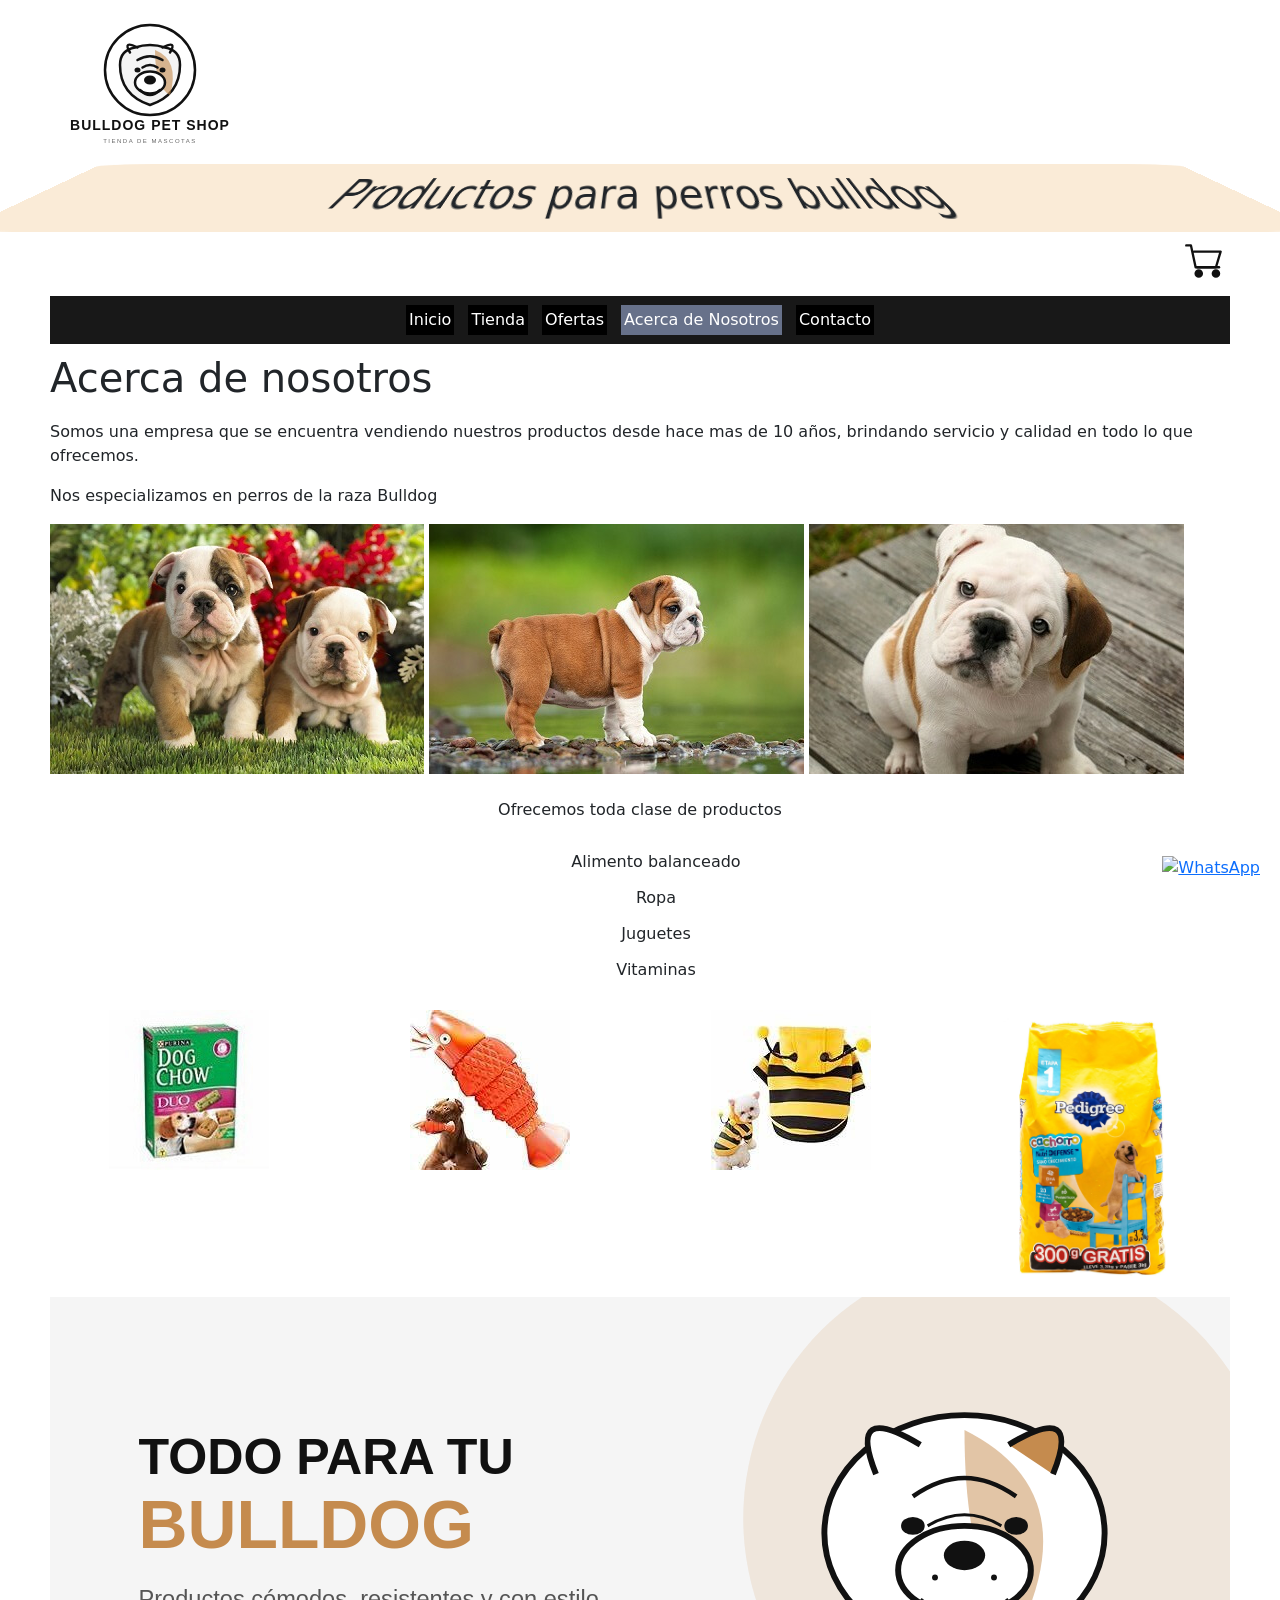
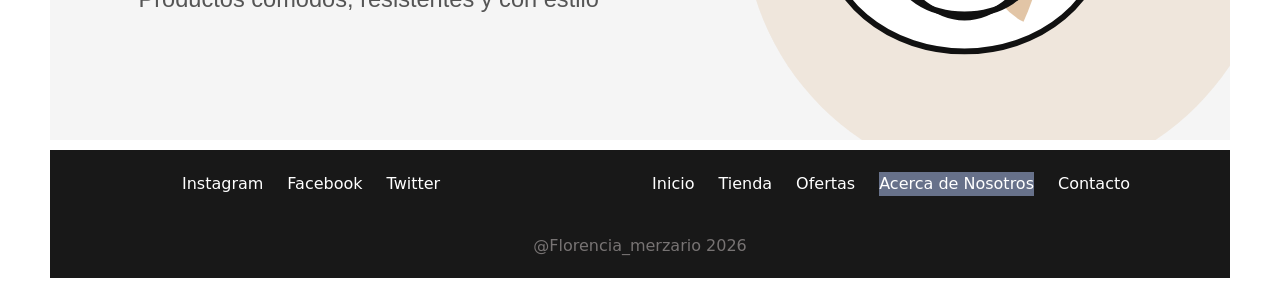
==== anexos/acerca_nosotros.html @ 6f9310fb "progreso cambio pagina adultos por tienda, mejora en optimizacion de img" ====
<!DOCTYPE html>
<html lang="en">
<head>
    <meta charset="UTF-8">
    <meta name="viewport" content="width=device-width, initial-scale=1.0">
      <link href="https://cdn.jsdelivr.net/npm/bootstrap@5.3.8/dist/css/bootstrap.min.css" rel="stylesheet" integrity="sha384-sRIl4kxILFvY47J16cr9ZwB07vP4J8+LH7qKQnuqkuIAvNWLzeN8tE5YBujZqJLB" crossorigin="anonymous">

    <link rel="stylesheet" href="../css/style.css">
    <title>Proyecto final - Acerca de nosotros</title>
</head>
<body>
<div class="contenedor">
<header class="header row"> 
  <div class="logo"><img src="../img/logo.svg" alt="logo" ></div>
  <h1>Productos para perros bulldog</h1>
  <div class="iconoCarrito">
        <img src="../img/carrito.svg" alt="carrito de compras" width="50px">
    </div>
</header>
  <nav class="nav">
    
    <div class="menu">
         <ul>
            <li><a href="../index.html">Inicio</a></li>
            <li><a href="./tienda.html">Tienda</a></li>
            <li><a href="./anexos/ofertas.html">Ofertas</a></li>
            <li class="activo"><a href="#">Acerca de Nosotros</a></li>
            <li><a href="./anexos/contacto.html">Contacto</a></li>
        </ul>
    </div>
    
  </nav>
    <h1>Acerca de nosotros</h1>
    <main>
        <section class="mb-4">
            <p>Somos una empresa que se encuentra vendiendo nuestros productos desde hace mas
            de 10 años, brindando servicio y calidad en todo lo que ofrecemos.</p>
            <p>Nos especializamos en perros de la raza Bulldog</p>
            <img src="../img/carrousel_1.jpg" alt="imagen de perro cachorro">
            <img src="../img/carrousel_2.jpg" alt="imagen de perro cachorro">
            <img src="../img/carrousel_3.jpg" alt="imagen de perro cachorro">
        </section>
        <section class="d-md-flex justify-content-md-center flex-md-column text-md-center">
            <p>Ofrecemos toda clase de productos</p>
            <ul class="acerca_ul">
                <li class="list-unstyled">Alimento balanceado</li>
                <li class="list-unstyled">Ropa</li>
                <li class="list-unstyled">Juguetes</li>
                <li class="list-unstyled">Vitaminas</li>
            </ul>
            <div class="row">
                <div class="col-12 col-md-6 col-lg-3">
                    <img src="../img/dog_chow.jpg" class="img-fluid" alt="Dog Chow">
                </div>

                <div class="col-12 col-md-6 col-lg-3">
                    <img src="../img/pecesito_juguete.jpg" class="img-fluid" alt="Juguete">
                </div>

                <div class="col-12 col-md-6 col-lg-3">
                    <img src="../img/capita.jpg" class="img-fluid" alt="Capita">
                </div>

                <div class="col-12 col-md-6 col-lg-3">
                    <img src="../img/prod01-cachorros.jpeg" class="img-fluid" alt="Producto">
                </div>
            </div>
        </section>
    </main>
</section>
    <section class="banner">
        <img src="../img/banner.svg" alt="imagen del banner de la pagina">
    </section>
  </main>
  <footer>
    <div class="footer">
    <!-- redes sociales -->
    <ul class="redes">
        <li><a href="#">Instagram</a></li>
        <li><a href="#">Facebook</a></li>
        <li><a href="#">Twitter</a></li>
    </ul>
    <ul>
         <li><a href="../index.html">Inicio</a></li>
        <li><a href="./tienda.html">Tienda</a></li>
        <li><a href="./ofertas.html">Ofertas</a></li>
        <li class="activo"><a href="#">Acerca de Nosotros</a></li>
        <li><a href="./contacto.html">Contacto</a></li>
    </ul>
</div>
<a href="https://wa.me/5491131074323?text=Hola,%20quiero%20más%20información%20sobre%20sus%20productos"
 class="whatsapp" target="_blank">
    <img src="https://cdn-icons-png.flaticon.com/512/733/733585.png" alt="WhatsApp">
</a>
    <p>@Florencia_merzario 2026</p>
  </footer>
</div>

 <script src="https://cdn.jsdelivr.net/npm/bootstrap@5.3.8/dist/js/bootstrap.bundle.min.js" integrity="sha384-FKyoEForCGlyvwx9Hj09JcYn3nv7wiPVlz7YYwJrWVcXK/BmnVDxM+D2scQbITxI" crossorigin="anonymous"></script>

</body>
</html>
---- css/style.css ----
*,
*::before,
*::after {
  box-sizing: border-box;
}

html,
body {
  overflow-x: hidden;
}

.contenedor {
  display: grid;
  grid-template-columns: 1fr;
  grid-template-rows: auto auto 1fr auto;
  grid-template-areas: "header" "nav" "main" "footer";
  gap: 10px;
  width: 100%;
  padding: 10px;
  margin: auto;
}
.contenedor header .iconoCarrito {
  display: flex;
  justify-content: end;
}
.contenedor header h1 {
  text-align: center;
  width: 100%;
  background-color: antiquewhite;
  transform: perspective(50px) rotateX(10deg);
  padding: 10px;
  border-radius: 5%;
}

.logo img {
  width: 100px;
}

/* nav */
.nav {
  background-color: #181818;
}
.nav .menu {
  margin: auto;
}
.nav .menu ul {
  display: flex;
  flex-direction: column;
  margin: 1.5%;
}
.nav .menu li {
  list-style: none;
  background-color: black;
  margin: 2px;
  padding: 3px;
}
.nav .menu li:hover {
  background-color: #e9ecef;
}
.nav .menu li:hover a {
  color: black;
}
.nav .menu a {
  text-decoration: none;
  color: white;
  transition: 0.3s;
  white-space: nowrap;
}
.nav .menu .activo {
  background-color: #67718a;
}

/* *************** Main ****************/
h2 {
  text-align: center;
}

.img_portada {
  width: 100%;
  height: auto;
  display: block;
}

.box {
  width: 100px;
  height: 100px;
  background-color: rebeccapurple;
  transition: 0.5s;
  perspective: 800px;
}
.box:hover {
  transform: translate(50px, 20px) rotate(45deg) scale(1.1, 2) skew(20deg, 10deg);
}

.escena {
  perspective: 1000px;
  display: flex;
  justify-content: center;
  margin: 5px;
}

.tarjeta {
  width: 260px;
  padding: 40px;
  display: flex;
  flex-direction: column;
  background-color: black;
  color: white;
  border-radius: 15px;
  transform-style: preserve-3d;
  transition: transform 0.3s ease;
}
.tarjeta h2 {
  transform: translateZ(40px);
}
.tarjeta p {
  text-align: center;
  transform: translateZ(25px);
}
.tarjeta .tarjetabutton {
  transform: translateZ(50px);
}
.tarjeta:hover {
  transform: rotateX(15deg) rotateY(15deg);
}

.cara {
  width: 100%;
  height: 100%;
  position: absolute;
  top: 0;
  left: 0;
  overflow: hidden;
  border-radius: 15px;
  backface-visibility: hidden;
  transform-style: preserve-3d;
}
.cara img {
  width: 100%;
  height: 100%;
  object-fit: cover;
  display: block;
}

.frente {
  transform: rotateY(0deg);
}

.atras {
  transform: rotateY(180deg);
}

/* ********** productos destacados ********** */
.boton_destacado {
  background-color: #f8f9fa;
}

.destacados {
  display: grid;
  grid-template-columns: 1fr;
  gap: 20px;
  justify-items: center;
}

.productos-destacados {
  background-color: #f8f9fa;
  padding: 5px;
  display: flex;
  flex-direction: column;
  align-items: center;
}
.productos-destacados h2 {
  padding: 25px;
}
.productos-destacados .card .card-body .card-title {
  text-align: center;
}
.productos-destacados p {
  text-align: center;
}
.productos-destacados a {
  display: block;
}
.productos-destacados .card {
  width: 100%;
  max-width: 18rem;
  margin: 0;
  position: relative;
}
.productos-destacados .precio {
  position: absolute;
  top: 5px;
  right: -5px;
  margin: 0;
  background: #f65959;
  display: inline-block;
  width: 90px;
  height: 38px;
  text-align: center;
  transform: rotate(45deg);
  font-size: 1.5rem;
  animation-name: precio_animation;
  animation-duration: 2s;
  animation-timing-function: linear;
  animation-iteration-count: infinite;
}
.productos-destacados .precio_oferta {
  background-color: #ffff00;
  animation: latido 1s infinite;
}
@keyframes latido {
  0% {
    transform: rotate(15deg) scale(1);
  }
  25% {
    transform: rotate(15deg) scale(1.1);
  }
  50% {
    transform: rotate(15deg) scale(1.25);
  }
  75% {
    transform: rotate(15deg) scale(1.1);
  }
  100% {
    transform: rotate(15deg) scale(1);
  }
}
@keyframes precio_animation {
  0% {
    transform: rotate(25deg);
  }
  25% {
    transform: rotate(35deg);
  }
  50% {
    transform: rotate(45deg);
  }
  75% {
    transform: rotate(35deg);
  }
  100% {
    transform: rotate(25deg);
  }
}

footer {
  padding: 10px;
  width: 100%;
  text-align: center;
  background-color: #181818;
}

.footer {
  display: flex;
  justify-content: space-around;
  width: 100%;
}

.footer ul {
  list-style: none;
}
.footer ul li a {
  text-decoration: none;
  transition: 0.3s;
  color: white;
}
.footer ul li a:hover {
  color: #7b84d6;
  transition: 0.3s;
}

footer p {
  text-align: center;
  color: rgb(119, 115, 115);
  margin: 10px 0;
}

.activo {
  background-color: #67718a;
}

/* adultos */
.img_animada {
  width: 80px;
  position: absolute;
  left: 60%;
  animation-name: img_animada_animation;
  animation-duration: 4s;
  animation-timing-function: linear;
  animation-iteration-count: infinite;
}

img {
  max-width: 100%;
  height: auto;
}

/* formulario*/
.txt_span {
  color: rgb(167, 77, 77);
}

@media (min-width: 768px) {
  .destacados {
    grid-template-columns: repeat(2, 1fr);
  }
  .img_animada {
    left: 70%;
  }
  .span_form {
    top: 770px;
  }
}
.whatsapp {
  position: fixed;
  bottom: 20px;
  right: 20px;
  z-index: 9999;
}

.whatsapp img {
  width: 60px;
  height: 60px;
  transition: transform 0.3s;
}

.whatsapp img:hover {
  transform: scale(1.1);
}

@media (min-width: 1024px) {
  .contenedor {
    max-width: 1200px;
    margin: auto;
  }
  .grid-productos {
    grid-template-columns: repeat(4, 1fr);
  }
  .destacados {
    grid-template-columns: repeat(4, 1fr);
  }
  .nav .menu ul {
    flex-direction: row;
    justify-content: center;
  }
  .logo img {
    width: 200px;
  }
  .footer ul {
    display: flex;
  }
  li {
    margin: 12px;
  }
  .img_animada {
    left: 80%;
  }
  .menu {
    margin: auto;
  }
  .menu ul {
    display: flex;
    flex-direction: row;
    gap: 10px;
    padding: 0;
    margin: 0;
  }
  .menu ul li a {
    text-decoration: none;
    color: white;
    transition: 0.3s;
  }
}
@keyframes img_animada_animation {
  /* DERECHA */
  0% {
    transform: translate(0px, 0px);
  }
  /* ABAJO */
  25% {
    transform: translate(80px, 0px);
  }
  /* IZQUIERDA */
  50% {
    transform: translate(80px, 120px);
  }
  /* ARRIBA */
  75% {
    transform: translate(0px, 120px);
  }
  /* VUELVE AL INICIO */
  100% {
    transform: translate(0px, 0px);
  }
}

/*# sourceMappingURL=style.css.map */
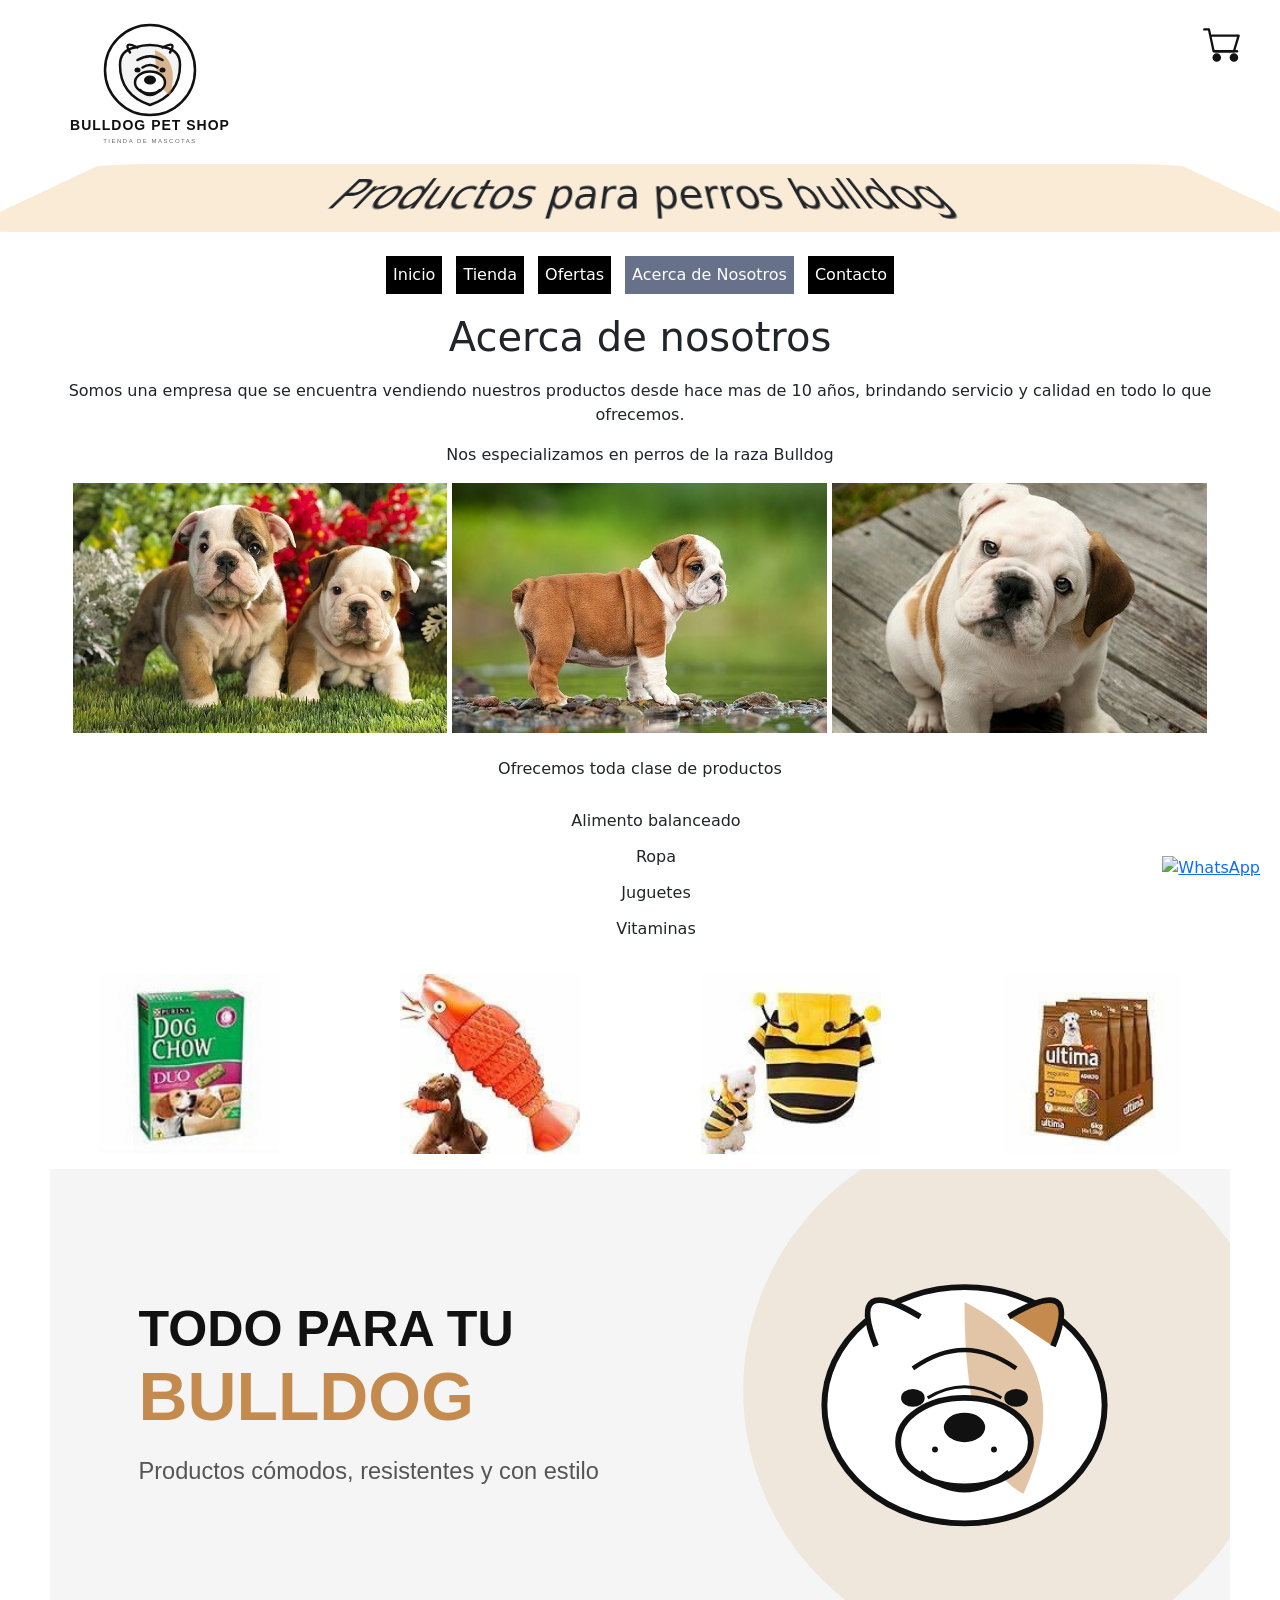
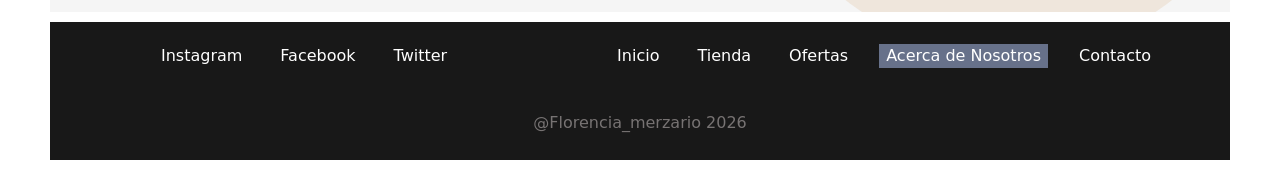
==== commit 784f50ce: "Incorporacion de navbar mobile" ====
--- a/anexos/acerca_nosotros.html
+++ b/anexos/acerca_nosotros.html
@@ -4,7 +4,8 @@
     <meta charset="UTF-8">
     <meta name="viewport" content="width=device-width, initial-scale=1.0">
       <link href="https://cdn.jsdelivr.net/npm/bootstrap@5.3.8/dist/css/bootstrap.min.css" rel="stylesheet" integrity="sha384-sRIl4kxILFvY47J16cr9ZwB07vP4J8+LH7qKQnuqkuIAvNWLzeN8tE5YBujZqJLB" crossorigin="anonymous">
-
+<link rel="stylesheet"
+href="https://cdn.jsdelivr.net/npm/bootstrap-icons@1.11.3/font/bootstrap-icons.min.css">
     <link rel="stylesheet" href="../css/style.css">
     <title>Proyecto final - Acerca de nosotros</title>
 </head>
@@ -18,21 +19,30 @@
     </div>
 </header>
   <nav class="nav">
-    
+       <div class="burguer">
+        <i class="bi bi-justify"></i>
+        <ul>
+            <li><a href="../index.html">Inicio</a></li>
+            <li><a href="./tienda.html">Tienda</a></li>
+            <li><a href="./ofertas.html">Ofertas</a></li>
+            <li class="activo"><a href="#">Acerca de Nosotros</a></li>
+            <li><a href="./contacto.html">Contacto</a></li>
+        </ul>
+    </div>
     <div class="menu">
          <ul>
             <li><a href="../index.html">Inicio</a></li>
             <li><a href="./tienda.html">Tienda</a></li>
-            <li><a href="./anexos/ofertas.html">Ofertas</a></li>
+            <li><a href="./ofertas.html">Ofertas</a></li>
             <li class="activo"><a href="#">Acerca de Nosotros</a></li>
-            <li><a href="./anexos/contacto.html">Contacto</a></li>
+            <li><a href="./contacto.html">Contacto</a></li>
         </ul>
     </div>
     
   </nav>
-    <h1>Acerca de nosotros</h1>
+    <h1 class="text-center">Acerca de nosotros</h1>
     <main>
-        <section class="mb-4">
+        <section class="mb-4 text-center">
             <p>Somos una empresa que se encuentra vendiendo nuestros productos desde hace mas
             de 10 años, brindando servicio y calidad en todo lo que ofrecemos.</p>
             <p>Nos especializamos en perros de la raza Bulldog</p>
@@ -40,7 +50,7 @@
             <img src="../img/carrousel_2.jpg" alt="imagen de perro cachorro">
             <img src="../img/carrousel_3.jpg" alt="imagen de perro cachorro">
         </section>
-        <section class="d-md-flex justify-content-md-center flex-md-column text-md-center">
+        <section class="d-md-flex justify-content-md-center flex-md-column text-center">
             <p>Ofrecemos toda clase de productos</p>
             <ul class="acerca_ul">
                 <li class="list-unstyled">Alimento balanceado</li>
@@ -48,21 +58,21 @@
                 <li class="list-unstyled">Juguetes</li>
                 <li class="list-unstyled">Vitaminas</li>
             </ul>
-            <div class="row">
-                <div class="col-12 col-md-6 col-lg-3">
+            <div class="row text-center">
+                <div class="col-12 col-md-6 col-lg-3 escalar">
                     <img src="../img/dog_chow.jpg" class="img-fluid" alt="Dog Chow">
                 </div>
 
-                <div class="col-12 col-md-6 col-lg-3">
+                <div class="col-12 col-md-6 col-lg-3 escalar">
                     <img src="../img/pecesito_juguete.jpg" class="img-fluid" alt="Juguete">
                 </div>
 
-                <div class="col-12 col-md-6 col-lg-3">
+                <div class="col-12 col-md-6 col-lg-3 escalar">
                     <img src="../img/capita.jpg" class="img-fluid" alt="Capita">
                 </div>
 
-                <div class="col-12 col-md-6 col-lg-3">
-                    <img src="../img/prod01-cachorros.jpeg" class="img-fluid" alt="Producto">
+                <div class="col-12 col-md-6 col-lg-3 escalar">
+                    <img src="../img/alimento_ultima.jpg" class="img-fluid" alt="Producto">
                 </div>
             </div>
         </section>
--- a/css/style.css
+++ b/css/style.css
@@ -32,13 +32,51 @@
   border-radius: 5%;
 }
 
+.iconoCarrito {
+  position: fixed;
+  top: 20px;
+  right: 20px;
+  z-index: 9999;
+}
+.iconoCarrito img {
+  width: 50px;
+  transition: transform 0.3s;
+}
+.iconoCarrito:hover img {
+  transform: scale(1.3);
+}
+
 .logo img {
   width: 100px;
 }
 
 /* nav */
-.nav {
-  background-color: #181818;
+.nav .bi-justify {
+  font-size: 3rem;
+}
+.nav .burguer {
+  position: relative;
+}
+.nav .burguer ul {
+  display: none;
+}
+.nav .burguer:hover {
+  background: black;
+  height: 250px;
+  width: 300px;
+  color: white;
+}
+.nav .burguer:hover ul {
+  display: block;
+}
+.nav .burguer:hover ul li {
+  list-style: none;
+  margin: 5px;
+}
+.nav .burguer:hover ul li a {
+  color: white;
+  text-decoration: none;
+  padding: 10px;
 }
 .nav .menu {
   margin: auto;
@@ -52,7 +90,7 @@
   list-style: none;
   background-color: black;
   margin: 2px;
-  padding: 3px;
+  padding: 7px;
 }
 .nav .menu li:hover {
   background-color: #e9ecef;
@@ -68,6 +106,9 @@
 }
 .nav .menu .activo {
   background-color: #67718a;
+}
+.nav .menu {
+  display: none;
 }
 
 /* *************** Main ****************/
@@ -243,6 +284,17 @@
   }
 }
 
+/* Acerca de nosotors*/
+.escalar img {
+  width: 180px;
+  margin: 5px;
+  transition: transform 0.3s;
+}
+.escalar:hover img {
+  transform: scale(1.3);
+}
+
+/* Fin acerca de nosotros */
 footer {
   padding: 10px;
   width: 100%;
@@ -263,6 +315,7 @@
   text-decoration: none;
   transition: 0.3s;
   color: white;
+  padding: 7px;
 }
 .footer ul li a:hover {
   color: #7b84d6;
@@ -273,6 +326,7 @@
   text-align: center;
   color: rgb(119, 115, 115);
   margin: 10px 0;
+  padding: 5px;
 }
 
 .activo {
@@ -310,6 +364,12 @@
   .span_form {
     top: 770px;
   }
+  .nav .menu {
+    display: block;
+  }
+  .nav .burguer {
+    display: none;
+  }
 }
 .whatsapp {
   position: fixed;
@@ -339,6 +399,12 @@
   .destacados {
     grid-template-columns: repeat(4, 1fr);
   }
+  .nav .menu {
+    display: block;
+  }
+  .nav .burguer {
+    display: none;
+  }
   .nav .menu ul {
     flex-direction: row;
     justify-content: center;
@@ -357,6 +423,7 @@
   }
   .menu {
     margin: auto;
+    display: block;
   }
   .menu ul {
     display: flex;
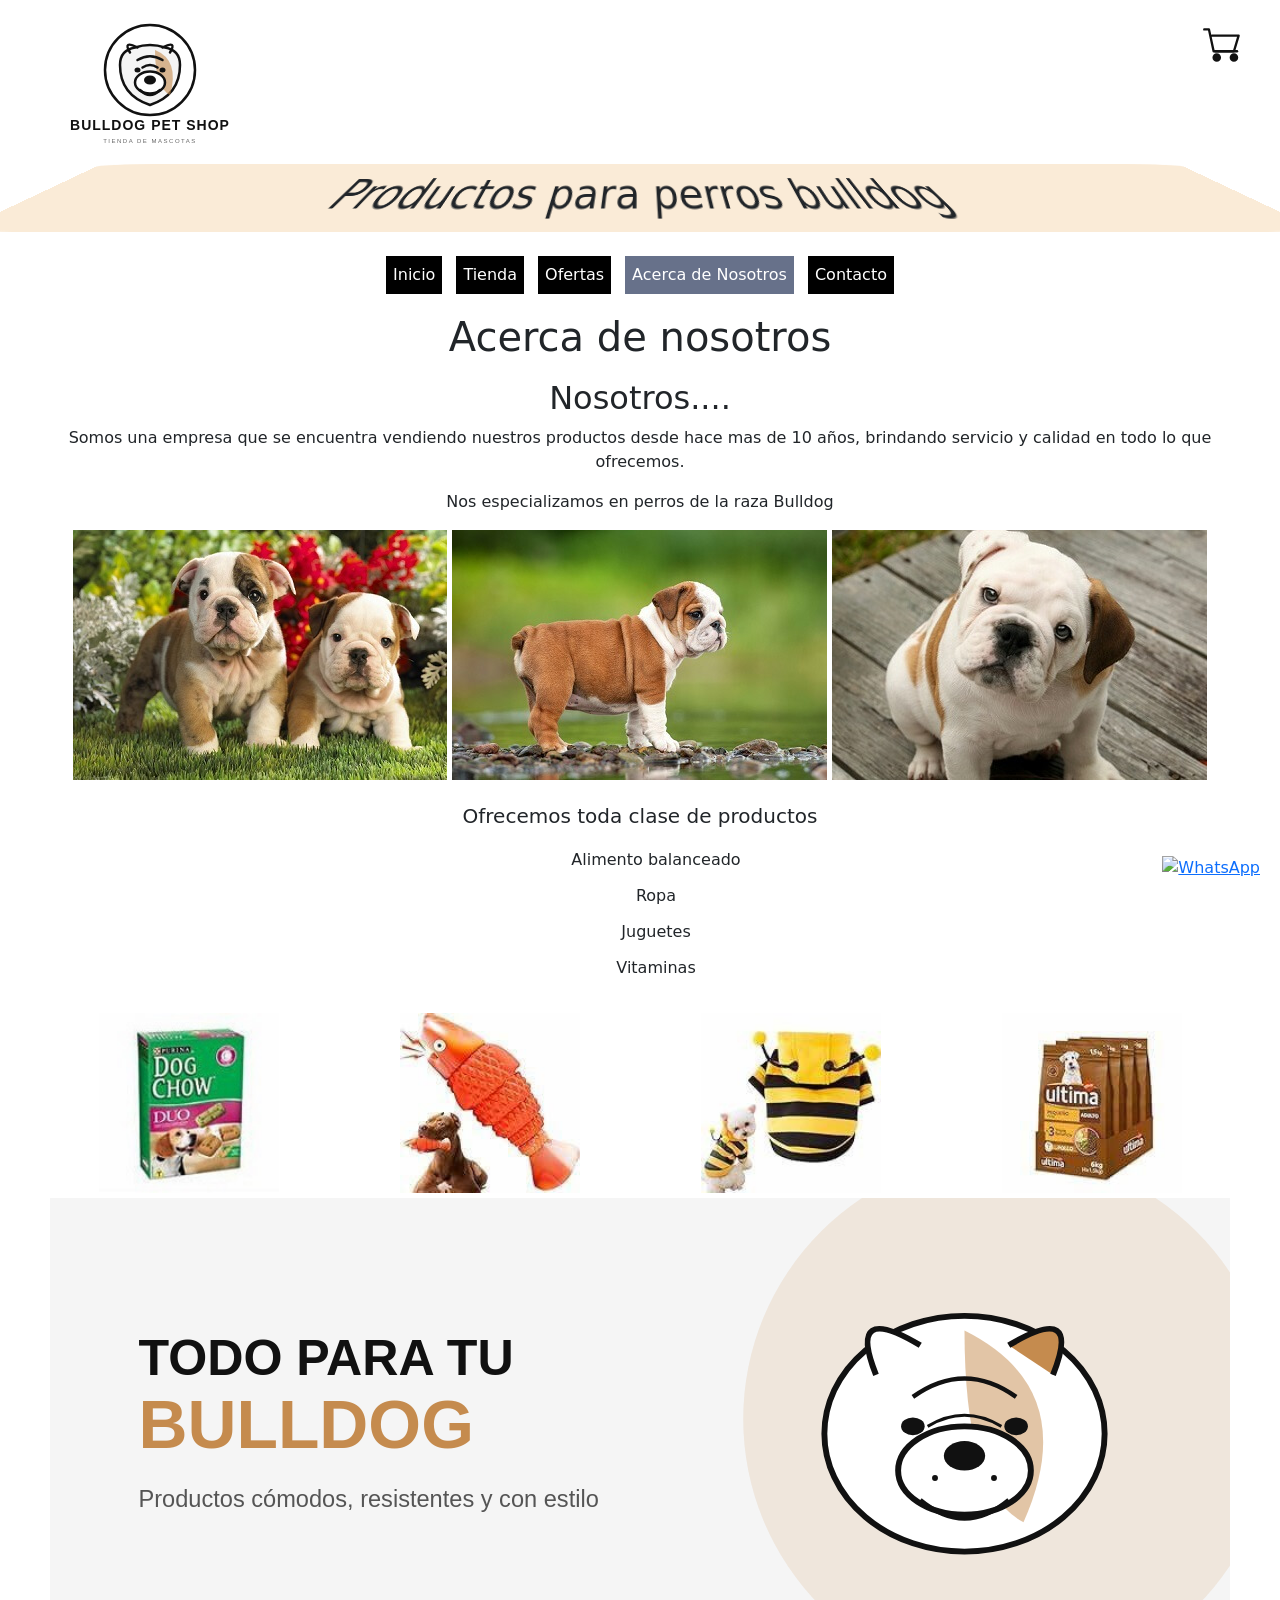
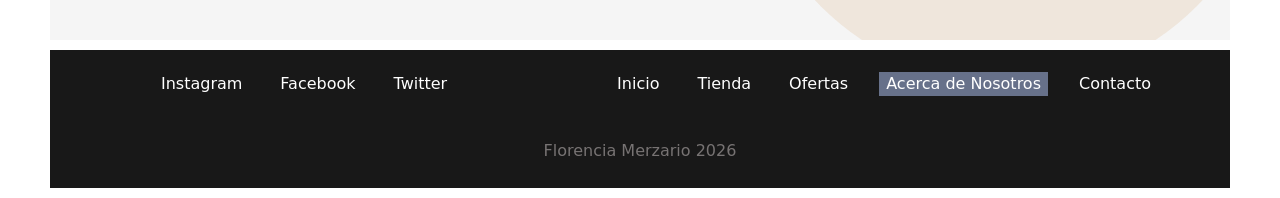
==== commit 19ad3f15: "validacion codigo" ====
--- a/anexos/acerca_nosotros.html
+++ b/anexos/acerca_nosotros.html
@@ -15,7 +15,7 @@
   <div class="logo"><img src="../img/logo.svg" alt="logo" ></div>
   <h1>Productos para perros bulldog</h1>
   <div class="iconoCarrito">
-        <img src="../img/carrito.svg" alt="carrito de compras" width="50px">
+        <img src="../img/carrito.svg" alt="carrito de compras" >
     </div>
 </header>
   <nav class="nav">
@@ -43,6 +43,7 @@
     <h1 class="text-center">Acerca de nosotros</h1>
     <main>
         <section class="mb-4 text-center">
+            <h2>Nosotros....</h2>
             <p>Somos una empresa que se encuentra vendiendo nuestros productos desde hace mas
             de 10 años, brindando servicio y calidad en todo lo que ofrecemos.</p>
             <p>Nos especializamos en perros de la raza Bulldog</p>
@@ -51,7 +52,7 @@
             <img src="../img/carrousel_3.jpg" alt="imagen de perro cachorro">
         </section>
         <section class="d-md-flex justify-content-md-center flex-md-column text-center">
-            <p>Ofrecemos toda clase de productos</p>
+            <h3 class="h5">Ofrecemos toda clase de productos</h3>
             <ul class="acerca_ul">
                 <li class="list-unstyled">Alimento balanceado</li>
                 <li class="list-unstyled">Ropa</li>
@@ -76,9 +77,8 @@
                 </div>
             </div>
         </section>
-    </main>
-</section>
     <section class="banner">
+        <h2 class="d-none">Banner</h2>
         <img src="../img/banner.svg" alt="imagen del banner de la pagina">
     </section>
   </main>
@@ -102,7 +102,7 @@
  class="whatsapp" target="_blank">
     <img src="https://cdn-icons-png.flaticon.com/512/733/733585.png" alt="WhatsApp">
 </a>
-    <p>@Florencia_merzario 2026</p>
+    <p>Florencia Merzario 2026</p>
   </footer>
 </div>
 
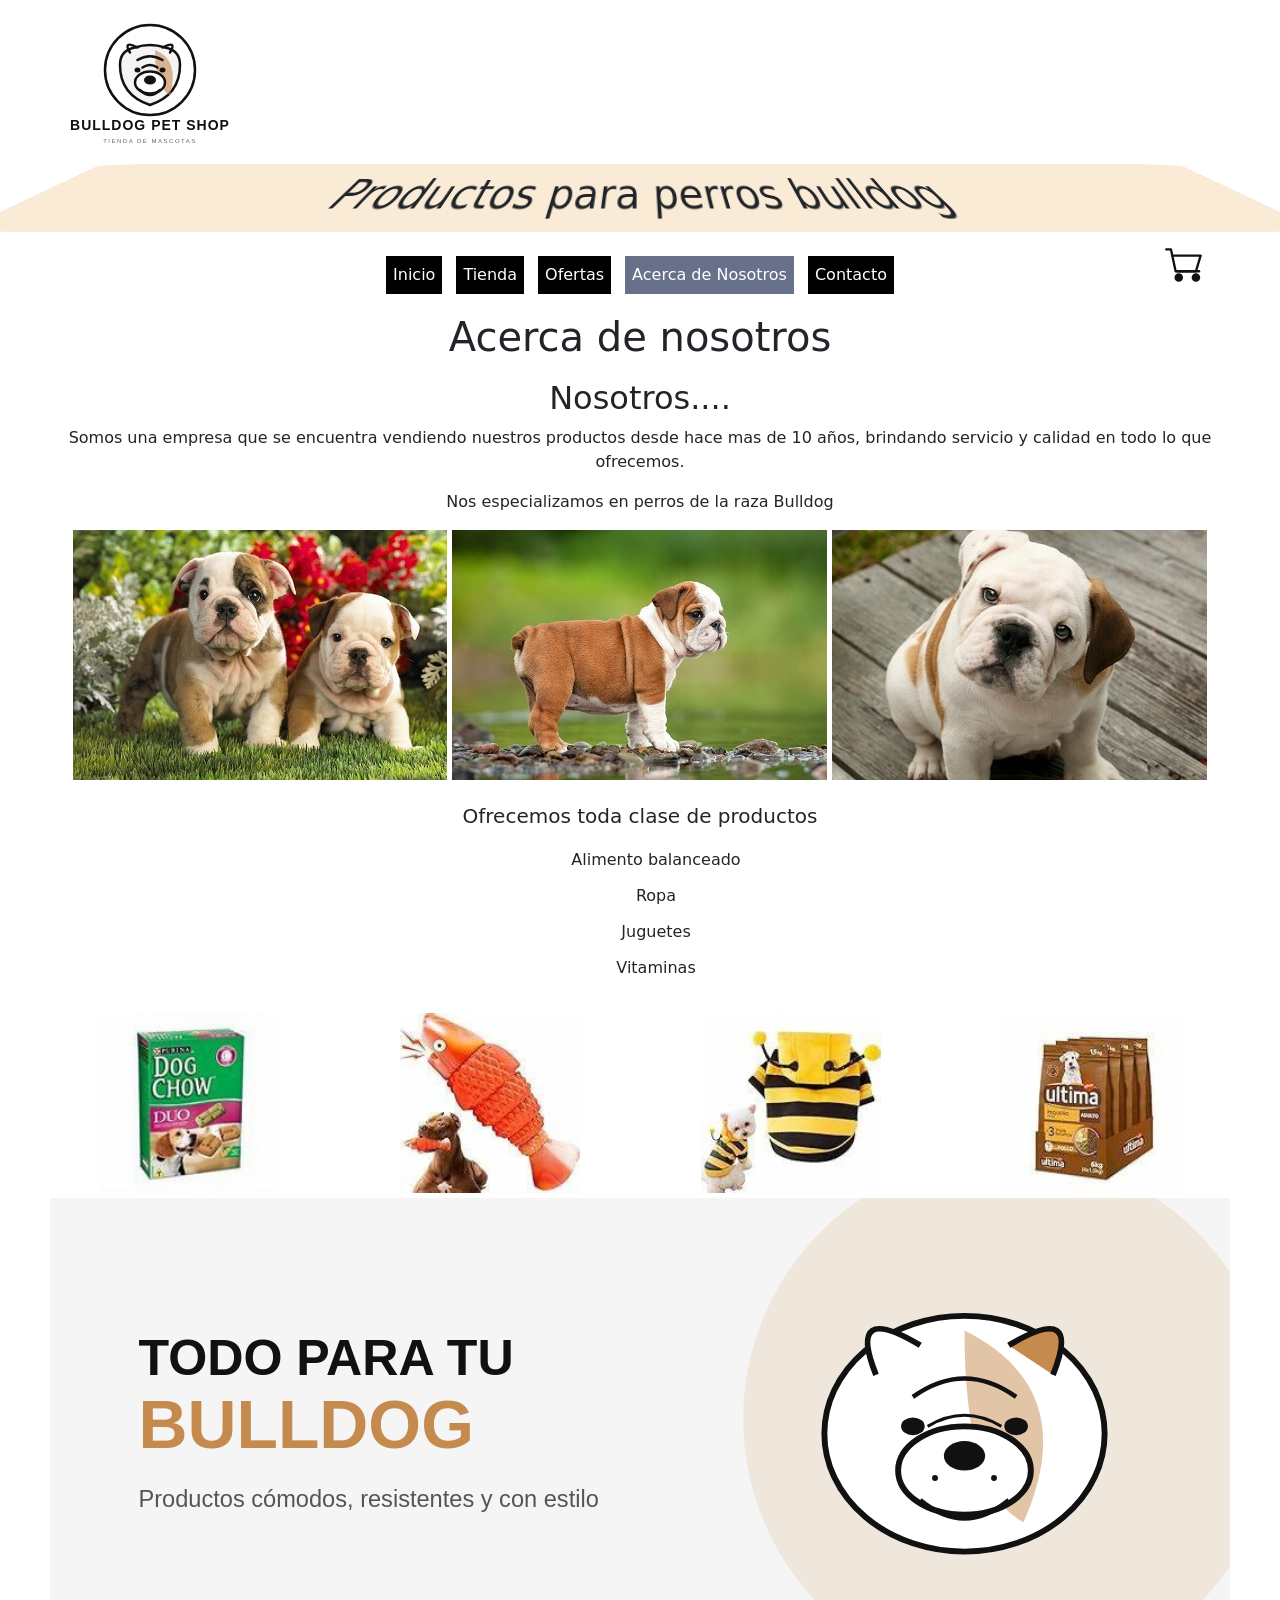
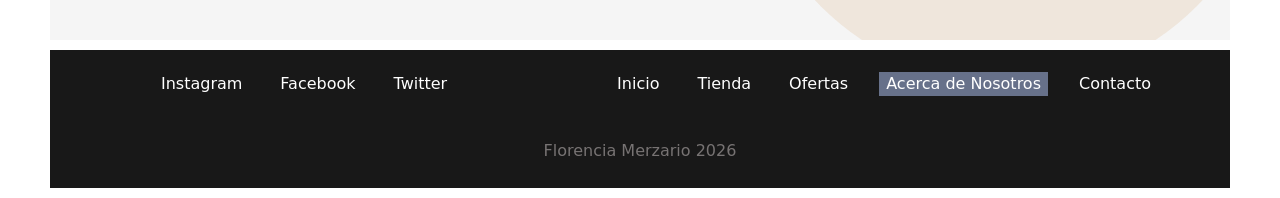
==== commit 8ad0df55: "correccion carrito" ====
--- a/anexos/acerca_nosotros.html
+++ b/anexos/acerca_nosotros.html
@@ -98,10 +98,7 @@
         <li><a href="./contacto.html">Contacto</a></li>
     </ul>
 </div>
-<a href="https://wa.me/5491131074323?text=Hola,%20quiero%20más%20información%20sobre%20sus%20productos"
- class="whatsapp" target="_blank">
-    <img src="https://cdn-icons-png.flaticon.com/512/733/733585.png" alt="WhatsApp">
-</a>
+
     <p>Florencia Merzario 2026</p>
   </footer>
 </div>
--- a/css/style.css
+++ b/css/style.css
@@ -19,9 +19,14 @@
   padding: 10px;
   margin: auto;
 }
+.contenedor header {
+  position: relative;
+  min-height: 120px;
+}
 .contenedor header .iconoCarrito {
   display: flex;
   justify-content: end;
+  top: 150px;
 }
 .contenedor header h1 {
   text-align: center;
@@ -33,17 +38,17 @@
 }
 
 .iconoCarrito {
-  position: fixed;
-  top: 20px;
+  position: absolute;
+  top: 130px;
   right: 20px;
-  z-index: 9999;
+  pointer-events: none;
 }
 .iconoCarrito img {
   width: 50px;
   transition: transform 0.3s;
 }
 .iconoCarrito:hover img {
-  transform: scale(1.3);
+  transform: scale(1.2);
 }
 
 .logo img {
@@ -355,6 +360,9 @@
 }
 
 @media (min-width: 768px) {
+  .iconoCarrito {
+    top: 160px;
+  }
   .destacados {
     grid-template-columns: repeat(2, 1fr);
   }
@@ -371,24 +379,10 @@
     display: none;
   }
 }
-.whatsapp {
-  position: fixed;
-  bottom: 20px;
-  right: 20px;
-  z-index: 9999;
-}
-
-.whatsapp img {
-  width: 60px;
-  height: 60px;
-  transition: transform 0.3s;
-}
-
-.whatsapp img:hover {
-  transform: scale(1.1);
-}
-
 @media (min-width: 1024px) {
+  .iconoCarrito {
+    margin-top: 80px;
+  }
   .contenedor {
     max-width: 1200px;
     margin: auto;
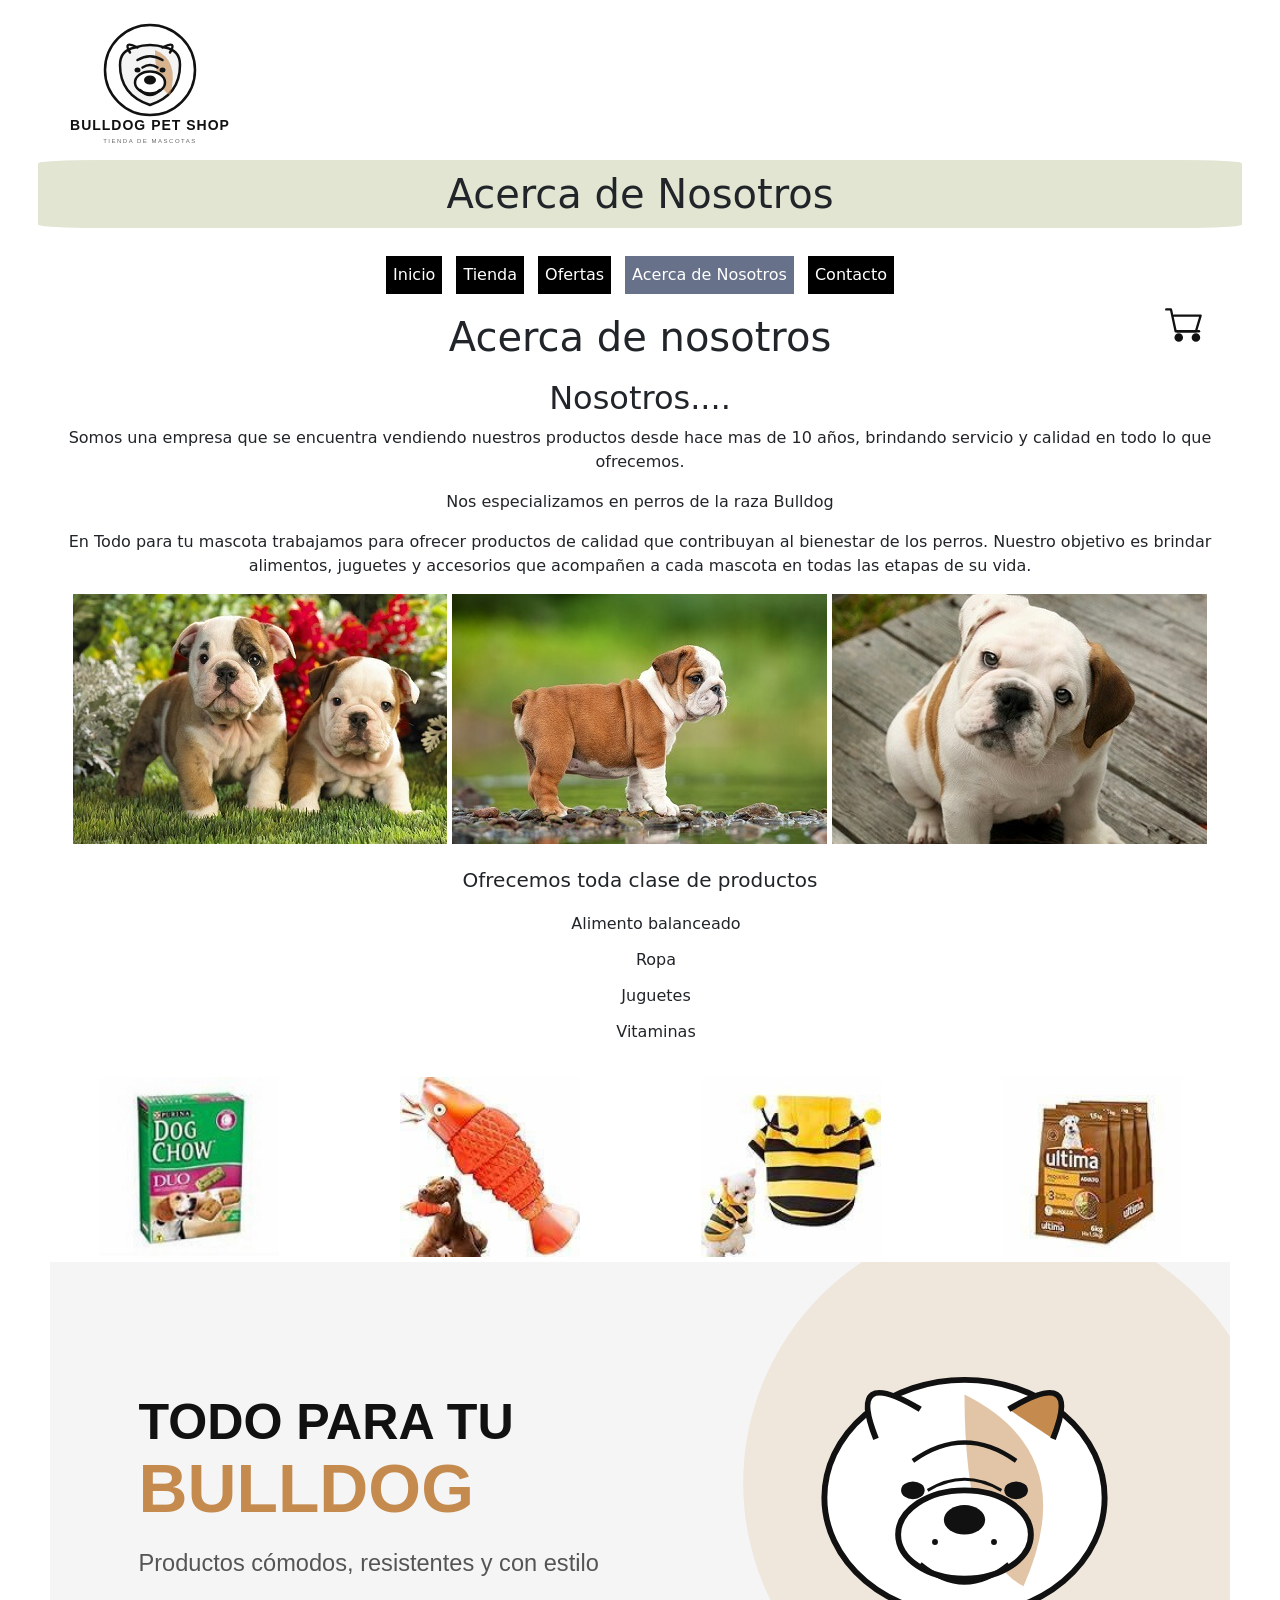
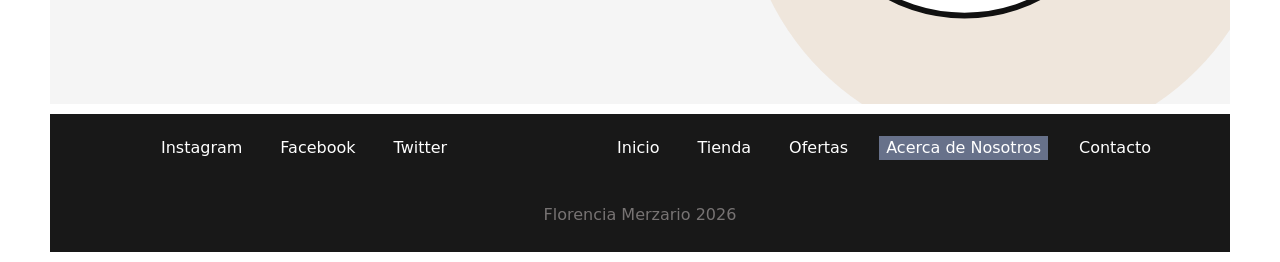
==== commit 20f4d5ba: "version final" ====
--- a/anexos/acerca_nosotros.html
+++ b/anexos/acerca_nosotros.html
@@ -7,18 +7,26 @@
 <link rel="stylesheet"
 href="https://cdn.jsdelivr.net/npm/bootstrap-icons@1.11.3/font/bootstrap-icons.min.css">
     <link rel="stylesheet" href="../css/style.css">
-    <title>Proyecto final - Acerca de nosotros</title>
+    <meta name="description" content="Conocé nuestra historia y compromiso con la venta de productos para mascotas de calidad y el bienestar de los perros.">
+<meta name="keywords" content="tienda de mascotas, empresa de mascotas, bienestar animal, productos para mascotas, historia de la empresa">
+   <title>Acerca de Nosotros | Todo para tu mascota</title>
 </head>
 <body>
 <div class="contenedor">
 <header class="header row"> 
-  <div class="logo"><img src="../img/logo.svg" alt="logo" ></div>
-  <h1>Productos para perros bulldog</h1>
+  <div class="logo">
+    <a href="index.html" aria-label="Ir al inicio">
+    <img src="../img/logo.svg" alt="Todo para tu mascota">
+</a>
+  </div>
+ <h1>Acerca de Nosotros</h1>
   <div class="iconoCarrito">
+          <a href="#" aria-label="Carrito de compras">
         <img src="../img/carrito.svg" alt="carrito de compras" >
+    </a>
     </div>
 </header>
-  <nav class="nav">
+ <nav class="nav" aria-label="Menú principal">
        <div class="burguer">
         <i class="bi bi-justify"></i>
         <ul>
@@ -47,6 +55,8 @@
             <p>Somos una empresa que se encuentra vendiendo nuestros productos desde hace mas
             de 10 años, brindando servicio y calidad en todo lo que ofrecemos.</p>
             <p>Nos especializamos en perros de la raza Bulldog</p>
+            <p>En Todo para tu mascota trabajamos para ofrecer productos de calidad que contribuyan al bienestar de los perros. Nuestro objetivo es brindar alimentos, juguetes y accesorios que acompañen a cada mascota en todas las etapas de su vida.</p>
+
             <img src="../img/carrousel_1.jpg" alt="imagen de perro cachorro">
             <img src="../img/carrousel_2.jpg" alt="imagen de perro cachorro">
             <img src="../img/carrousel_3.jpg" alt="imagen de perro cachorro">
--- a/css/style.css
+++ b/css/style.css
@@ -26,13 +26,12 @@
 .contenedor header .iconoCarrito {
   display: flex;
   justify-content: end;
-  top: 150px;
+  top: 220px;
 }
 .contenedor header h1 {
   text-align: center;
   width: 100%;
-  background-color: antiquewhite;
-  transform: perspective(50px) rotateX(10deg);
+  background-color: rgb(225, 229, 209);
   padding: 10px;
   border-radius: 5%;
 }
@@ -361,7 +360,7 @@
 
 @media (min-width: 768px) {
   .iconoCarrito {
-    top: 160px;
+    top: 180px;
   }
   .destacados {
     grid-template-columns: repeat(2, 1fr);
@@ -381,7 +380,8 @@
 }
 @media (min-width: 1024px) {
   .iconoCarrito {
-    margin-top: 80px;
+    position: absolute;
+    top: 290px !important;
   }
   .contenedor {
     max-width: 1200px;
